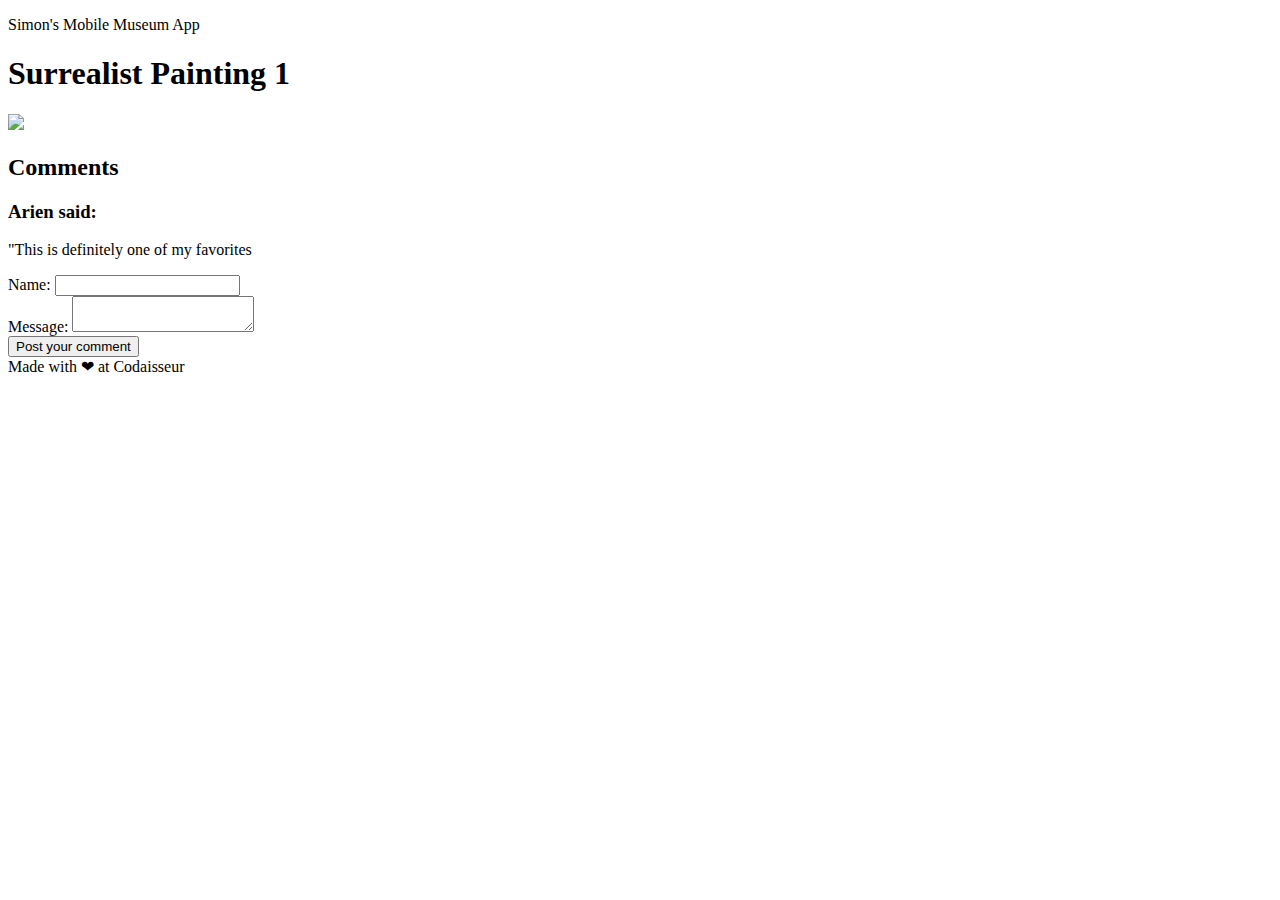
==== pages/detail-page.html @ 2c223516 "Add Detail Page" ====
<!DOCTYPE html>
<html>

<head>


</head>
<body>
   <main>
       <section>
           <p>Simon's Mobile Museum App</p>
           <h1>Surrealist Painting 1</h1>
            <img src="https://miro.medium.com/max/3200/1*qyhua3giJFAx_kOdFoWHzw.jpeg" width=900>
       </section>
     <section>

        <h2>Comments</h2>
        <section class = "comment">
            <h3>Arien said:</h3>
            <p>"This is definitely one of my favorites</p>

        </section>
     </section>
        <form onsubmit="submitComment(); return false">
            <div class="formSection">
                <label for="name">Name:</label>
                <input type="text" id="name">

            </div>
            <div class="formSection">
                <label for="msg">Message:</label>
                <textarea id="msg"></textarea>
            </div>

            <div class="button">
                <button type="default"> Post your comment</button>
            </div>

        </form>

   </main> 
<footer>Made with ❤ at Codaisseur</footer>

</body>




</html>
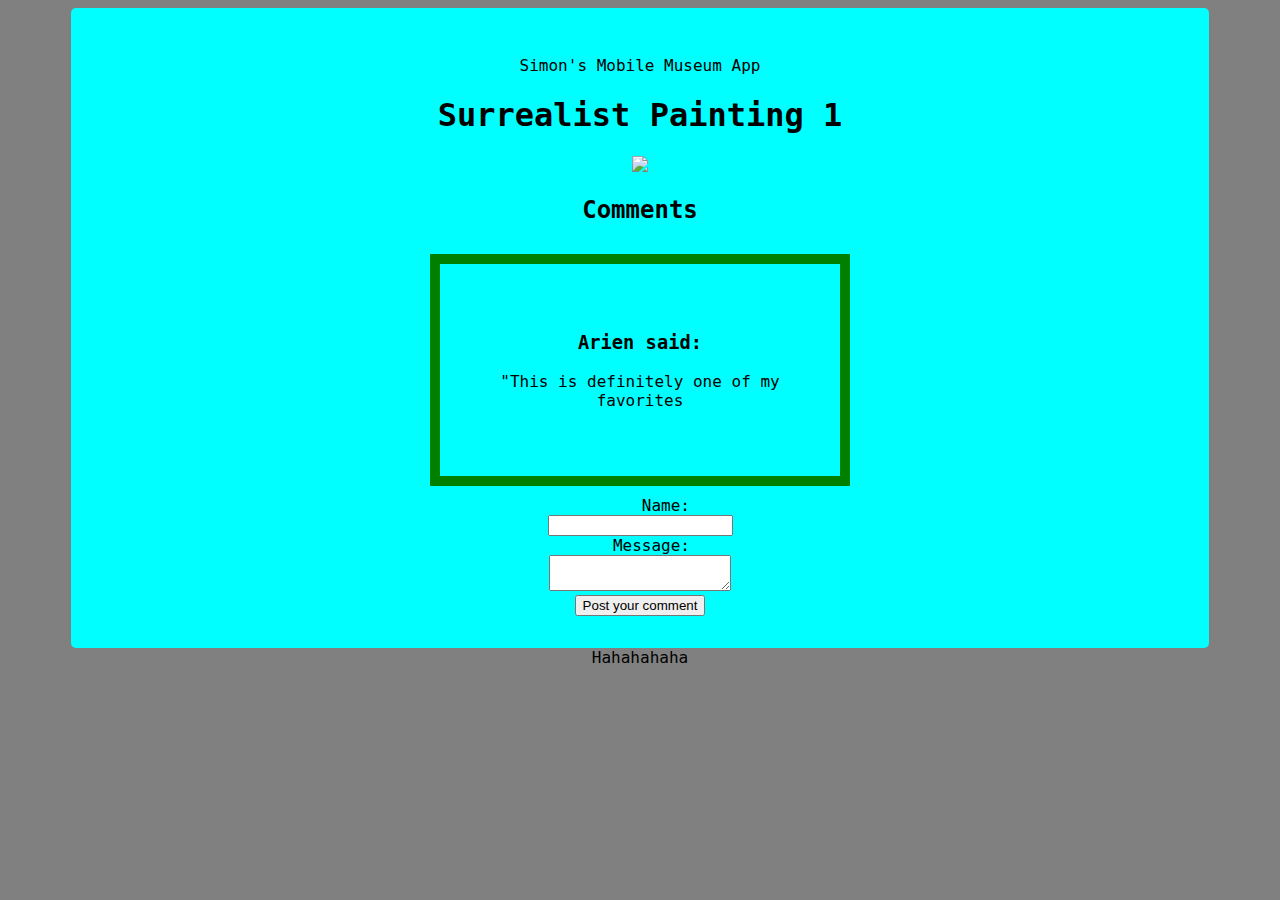
==== commit fc67d5b1: "more changes to second page" ====
--- a/pages/detail-page.html
+++ b/pages/detail-page.html
@@ -3,8 +3,8 @@
 <html>
 
 <head>
-
-
+    <title>Museum Guide</title>
+    <link rel="stylesheet" type="text/css" media="screen" href="detail.css" />
 </head>
 <body>
    <main>
@@ -22,25 +22,41 @@
 
         </section>
      </section>
+
+
         <form onsubmit="submitComment(); return false">
+
+
             <div class="formSection">
-                <label for="name">Name:</label>
-                <input type="text" id="name">
+                <label class="textareaa" for="name">Name: </label>
+
+
 
             </div>
-            <div class="formSection">
-                <label for="msg">Message:</label>
-                <textarea id="msg"></textarea>
+            <div>
+                    <input class="inputboxes" type="text" id="name">
             </div>
 
-            <div class="button">
+            <div class="formSection">
+                <label class="textareaa" for="msg">Message:</label>
+                
+
+
+
+            </div>
+
+            <div>
+                    <textarea class="inputboxes" id="msg"></textarea>
+            </div>
+
+            <div class="inputboxes">
                 <button type="default"> Post your comment</button>
             </div>
 
         </form>
 
    </main> 
-<footer>Made with ❤ at Codaisseur</footer>
+<footer>Hahahahaha</footer>
 
 </body>
 
--- a/pages/detail.css
+++ b/pages/detail.css
@@ -0,0 +1,75 @@
+
+
+body {
+    background: gray;
+    font-family: 'Inconsolata', monospace;
+    text-align: center;
+  }
+ 
+main {
+    background:cyan;
+    width: 90%;
+    margin: auto;
+    border-radius: 5px;
+    padding: 2rem 0;
+  }
+
+.comment  {
+  display: inline-block;
+  width: 300px;
+  border: 10px solid green;
+  padding: 50px;
+  margin: 10px;
+  align-content: right;
+}
+
+
+label {
+    display: inline-block;
+    width: 100px;
+    text-align: right;
+    
+}
+input {
+    display: inline-block;
+    text-align: left;
+    
+}
+.textareaa{
+    /* margin-left:-17%; */
+}
+
+/*
+.formSection {
+
+  text-align: center;
+}
+
+*/
+button {
+  display: inline-block;
+  
+  text-align: right;
+}
+/*
+input {
+  display: inline-block;
+  float: left;
+}
+
+ 
+  /*
+h1 {
+    margin: 3rem 1rem 6rem 1rem;
+  }
+
+
+
+
+.img {
+        
+    width: auto%;
+    margin: 29px;
+    /*
+    
+}
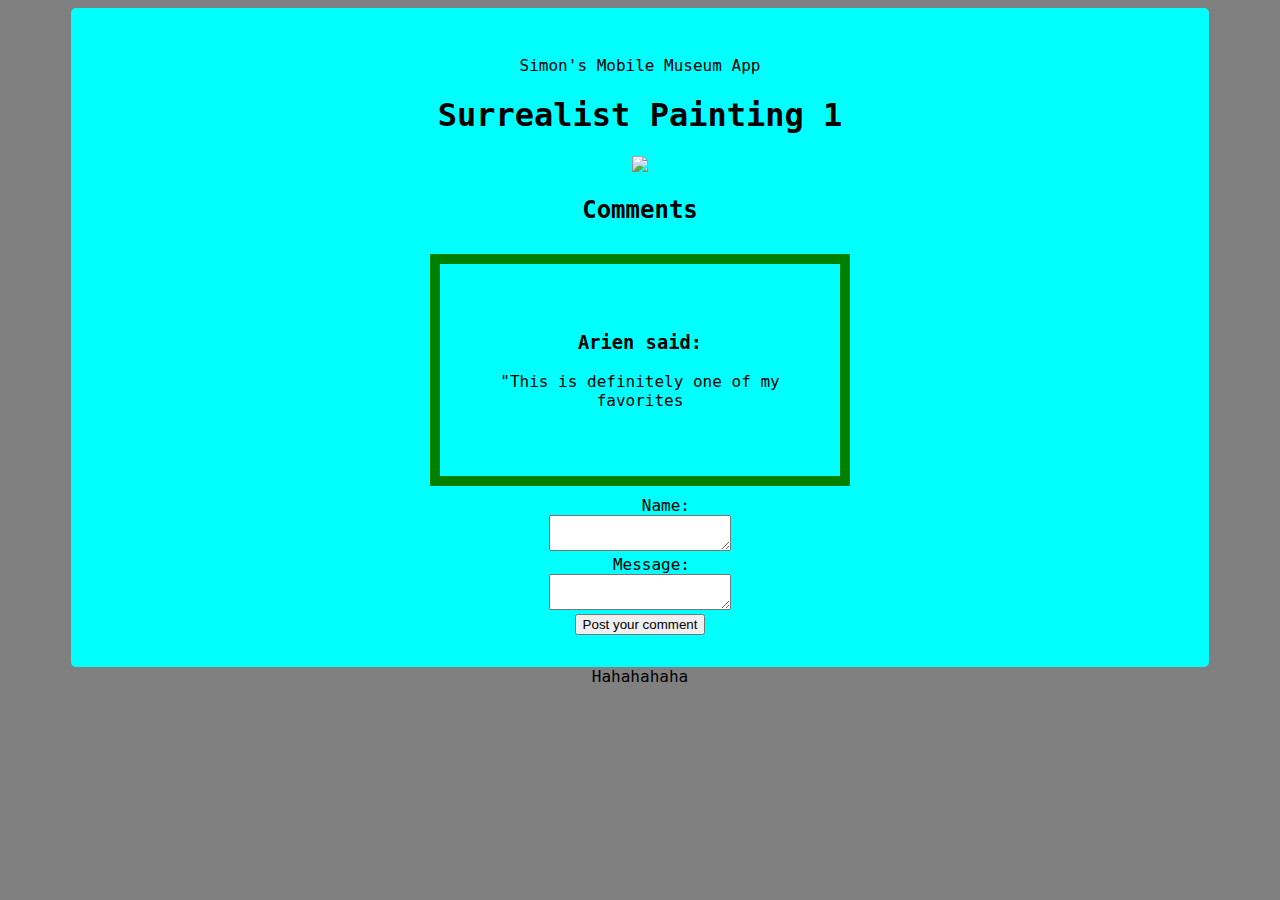
==== commit c4e2efc0: "comment section finalized :D" ====
--- a/pages/detail-page.html
+++ b/pages/detail-page.html
@@ -5,6 +5,8 @@
 <head>
     <title>Museum Guide</title>
     <link rel="stylesheet" type="text/css" media="screen" href="detail.css" />
+    <script src="detail-page.js"></script>
+
 </head>
 <body>
    <main>
@@ -16,37 +18,32 @@
      <section>
 
         <h2>Comments</h2>
-        <section class = "comment">
+        <section id="comments" class = "comment">
             <h3>Arien said:</h3>
             <p>"This is definitely one of my favorites</p>
 
         </section>
      </section>
 
-
+  
+     </section>
         <form onsubmit="submitComment(); return false">
 
-
+            
             <div class="formSection">
-                <label class="textareaa" for="name">Name: </label>
-
-
-
+                <label class="textAreaa" for="name">Name: </label>
             </div>
             <div>
-                    <input class="inputboxes" type="text" id="name">
+                    <textarea class="inputboxes" type="text" id="name"></textarea>
             </div>
 
             <div class="formSection">
-                <label class="textareaa" for="msg">Message:</label>
+                <label class="textAreaa" for="msg">Message:</label>
                 
-
-
-
             </div>
 
             <div>
-                    <textarea class="inputboxes" id="msg"></textarea>
+                    <textarea class="inputboxes" type="text" id="msg"></textarea>
             </div>
 
             <div class="inputboxes">
--- a/pages/detail.css
+++ b/pages/detail.css
@@ -15,14 +15,24 @@
   }
 
 .comment  {
+  
+  display: inline-block;
+  
+  width: 100px;
+  margin: 10px;
+  align-content: center;
+
+}
+
+#comments {
   display: inline-block;
   width: 300px;
   border: 10px solid green;
   padding: 50px;
   margin: 10px;
-  align-content: right;
+  align-content: left;
+
 }
-
 
 label {
     display: inline-block;
@@ -35,9 +45,9 @@
     text-align: left;
     
 }
-.textareaa{
+
     /* margin-left:-17%; */
-}
+
 
 /*
 .formSection {
